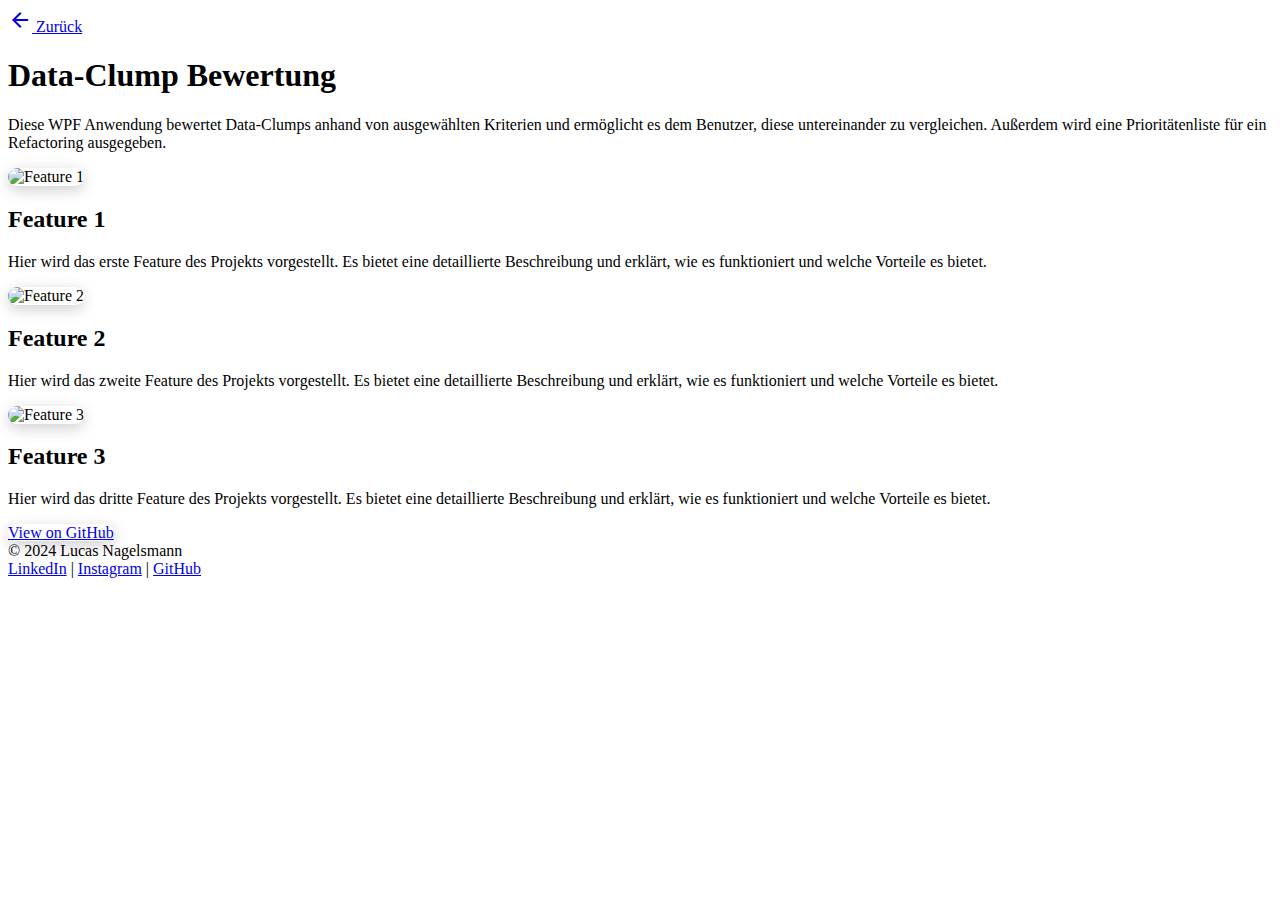
==== ProjectPages/DataClumpRating.html @ 138bd6f5 "Update" ====
<!DOCTYPE html>
<html lang="en">
<head>
    <meta charset="UTF-8">
    <meta name="viewport" content="width=device-width, initial-scale=1.0">
    <title>Data-Clump Rating</title>
    <script src="https://cdn.tailwindcss.com"></script>
    <link rel="stylesheet" href="styles.css">
    <link rel="stylesheet" href="../CSSFiles/DataClumpRatingStyles.css">
    <link href="https://fonts.googleapis.com/icon?family=Material+Icons" rel="stylesheet">
</head>
<body class="bg-gradient-to-r from-[#1E3A8A] to-[#1E1E2F] text-white">
    <header class="p-4 bg-gray-800">
        <nav class="flex items-center">
            <a href="../index.html" class="text-white flex items-center">
                <span class="material-icons">arrow_back</span> <!-- Unicode Pfeil -->
                <span class="ml-2 hover:underline">Zurück</span> <!-- Text -->
            </a>
        </nav>
    </header>

    <!-- Projektüberschrift -->
    <section class="text-center p-10">
        <h1 class="text-4xl font-bold">Data-Clump Bewertung</h1>
        <p class="mt-2 text-lg">Diese WPF Anwendung bewertet Data-Clumps anhand von ausgewählten Kriterien und ermöglicht es dem Benutzer, diese untereinander zu vergleichen. Außerdem wird eine Prioritätenliste für ein Refactoring ausgegeben.</p>
    </section>

    <main class="p-10">
        <!-- Projekt-Feature 1 -->
        <div class="flex items-center mb-10 feature">
            <img src="path/to/image1.jpg" alt="Feature 1" class="w-1/2 rounded-3d fade-in-left"> <!-- Bild links -->
            <div class="ml-10 w-1/2"> <!-- Text rechts -->
                <h2 class="text-2xl font-bold">Feature 1</h2>
                <p class="mt-2">Hier wird das erste Feature des Projekts vorgestellt. Es bietet eine detaillierte Beschreibung und erklärt, wie es funktioniert und welche Vorteile es bietet.</p>
            </div>
        </div>
    
        <!-- Projekt-Feature 2 -->
        <div class="flex items-center mb-10 feature fade-in-right flex-row-reverse">
            <img src="path/to/image2.jpg" alt="Feature 2" class="w-1/2 rounded-3d"> <!-- Bild rechts -->
            <div class="mr-10 w-1/2"> <!-- Text links -->
                <h2 class="text-2xl font-bold">Feature 2</h2>
                <p class="mt-2">Hier wird das zweite Feature des Projekts vorgestellt. Es bietet eine detaillierte Beschreibung und erklärt, wie es funktioniert und welche Vorteile es bietet.</p>
            </div>
        </div>
    
        <!-- Projekt-Feature 3 -->
        <div class="flex items-center mb-10 feature fade-in-left">
            <img src="path/to/image3.jpg" alt="Feature 3" class="w-1/2 rounded-3d"> <!-- Bild links -->
            <div class="ml-10 w-1/2"> <!-- Text rechts -->
                <h2 class="text-2xl font-bold">Feature 3</h2>
                <p class="mt-2">Hier wird das dritte Feature des Projekts vorgestellt. Es bietet eine detaillierte Beschreibung und erklärt, wie es funktioniert und welche Vorteile es bietet.</p>
            </div>
        </div>

        <!-- GitHub Button -->
        <div class="text-center mt-10">
            <a href="https://github.com/LucasN177/YourProject" target="_blank" class="bg-blue-600 text-white font-bold py-3 px-6 rounded-3d shadow-lg transition-transform transform hover:scale-105">
            View on GitHub
            </a>
        </div>

    </main>

    <footer class="bg-gray-800 text-white text-center p-4 mt-10 flex justify-between items-center">
        <div class="flex items-center space-x-4 ml-4">
          <span>© 2024</span>
          <span>Lucas Nagelsmann</span>
      </div>
        <div class="flex justify-center space-x-4 mt-2 mr-4">
          <a href="https://www.linkedin.com/in/dein-profil" target="_blank" class="hover:underline">LinkedIn</a>
          <span class="mx-2">|</span>
          <a href="https://www.instagram.com/lucas_n177/" target="_blank" class="hover:underline">Instagram</a>
          <span class="mx-2">|</span>
          <a href="https://github.com/LucasN177" target="_blank" class="hover:underline">GitHub</a>
        </div>
      </footer>
</body>
</html>
---- CSSFiles/DataClumpRatingStyles.css ----
/* Abgerundete Bilder mit 3D-Effekt */
.rounded-3d {
    border-radius: 15px; /* Leichte Abrundung */
    box-shadow: 0 4px 15px rgba(0, 0, 0, 0.2); /* 3D-Effekt */
    transition: transform 0.3s; /* Sanfte Übergänge */
}

.rounded-3d:hover {
    transform: translateY(-5px); /* Leichtes Anheben beim Hover */
}

/* Abgerundeter Button mit 3D-Effekt */
.rounded-3d {
    border-radius: 15px; /* Leichte Abrundung */
    box-shadow: 0 4px 15px rgba(0, 0, 0, 0.2); /* 3D-Effekt */
    transition: transform 0.3s; /* Sanfte Übergänge */
}

.rounded-3d:hover {
    transform: translateY(-5px); /* Leichtes Anheben beim Hover */
}
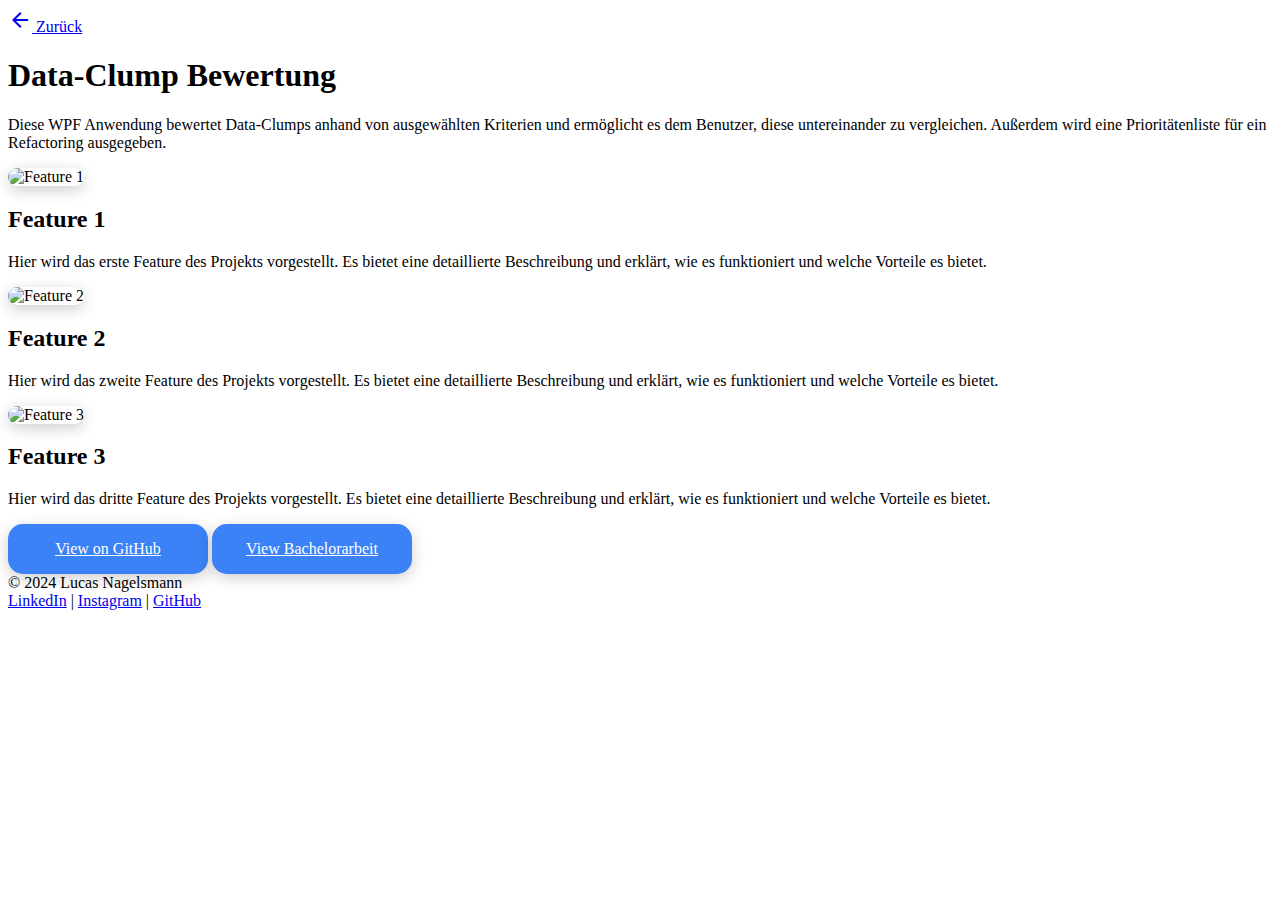
==== commit 0f4724d8: "Update" ====
--- a/ProjectPages/DataClumpRating.html
+++ b/ProjectPages/DataClumpRating.html
@@ -53,12 +53,16 @@
             </div>
         </div>
 
-        <!-- GitHub Button -->
-        <div class="text-center mt-10">
-            <a href="https://github.com/LucasN177/YourProject" target="_blank" class="bg-blue-600 text-white font-bold py-3 px-6 rounded-3d shadow-lg transition-transform transform hover:scale-105">
+        <!-- GitHub und Bachelorarbeit Buttons -->
+    <!-- GitHub und Bachelorarbeit Buttons -->
+    <div class="text-center mt-10 flex justify-center space-x-4">
+        <a href="https://github.com/LucasN177/YourProject" target="_blank" class="button-style">
             View on GitHub
-            </a>
-        </div>
+        </a>
+        <a href="../ProjectRelatedStuff/BA_Lucas_Nagelsmann.pdf" target="_blank" class="button-style">
+            View Bachelorarbeit
+        </a>
+    </div>
 
     </main>
 
--- a/CSSFiles/DataClumpRatingStyles.css
+++ b/CSSFiles/DataClumpRatingStyles.css
@@ -18,4 +18,22 @@
 
 .rounded-3d:hover {
     transform: translateY(-5px); /* Leichtes Anheben beim Hover */
+}
+
+.button-style {
+    display: inline-flex; /* Flexbox für gleichmäßige Verteilung */
+    align-items: center; /* Vertikale Zentrierung */
+    justify-content: center; /* Horizontale Zentrierung */
+    width: 200px; /* Feste Breite für beide Buttons */
+    height: 50px; /* Feste Höhe für beide Buttons */
+    background-color: #3B82F6; /* Hintergrundfarbe */
+    color: white; /* Textfarbe */
+    font-bold: bold; /* Schriftart */
+    border-radius: 15px; /* Abrundung */
+    box-shadow: 0 4px 15px rgba(0, 0, 0, 0.2); /* 3D-Effekt */
+    transition: transform 0.3s; /* Sanfte Übergänge */
+}
+
+.button-style:hover {
+    transform: translateY(-5px); /* Leichtes Anheben beim Hover */
 }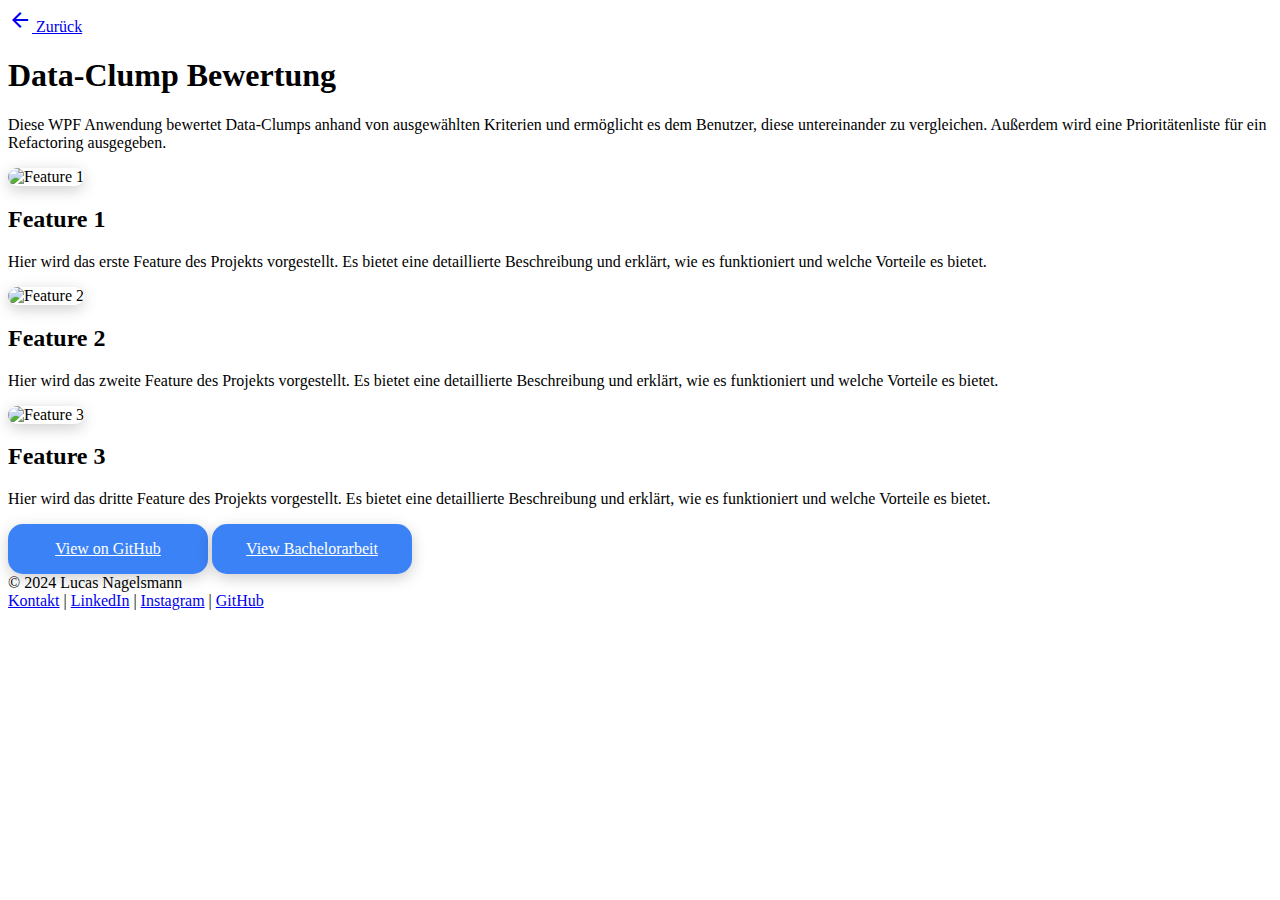
==== commit 969b737c: "Add Kontakt" ====
--- a/ProjectPages/DataClumpRating.html
+++ b/ProjectPages/DataClumpRating.html
@@ -72,6 +72,8 @@
           <span>Lucas Nagelsmann</span>
       </div>
         <div class="flex justify-center space-x-4 mt-2 mr-4">
+          <a href="../ProjectPages/Kontakt.html" target="_blank" class="hover:underline">Kontakt</a>
+          <span class="mx-2">|</span>
           <a href="https://www.linkedin.com/in/dein-profil" target="_blank" class="hover:underline">LinkedIn</a>
           <span class="mx-2">|</span>
           <a href="https://www.instagram.com/lucas_n177/" target="_blank" class="hover:underline">Instagram</a>
